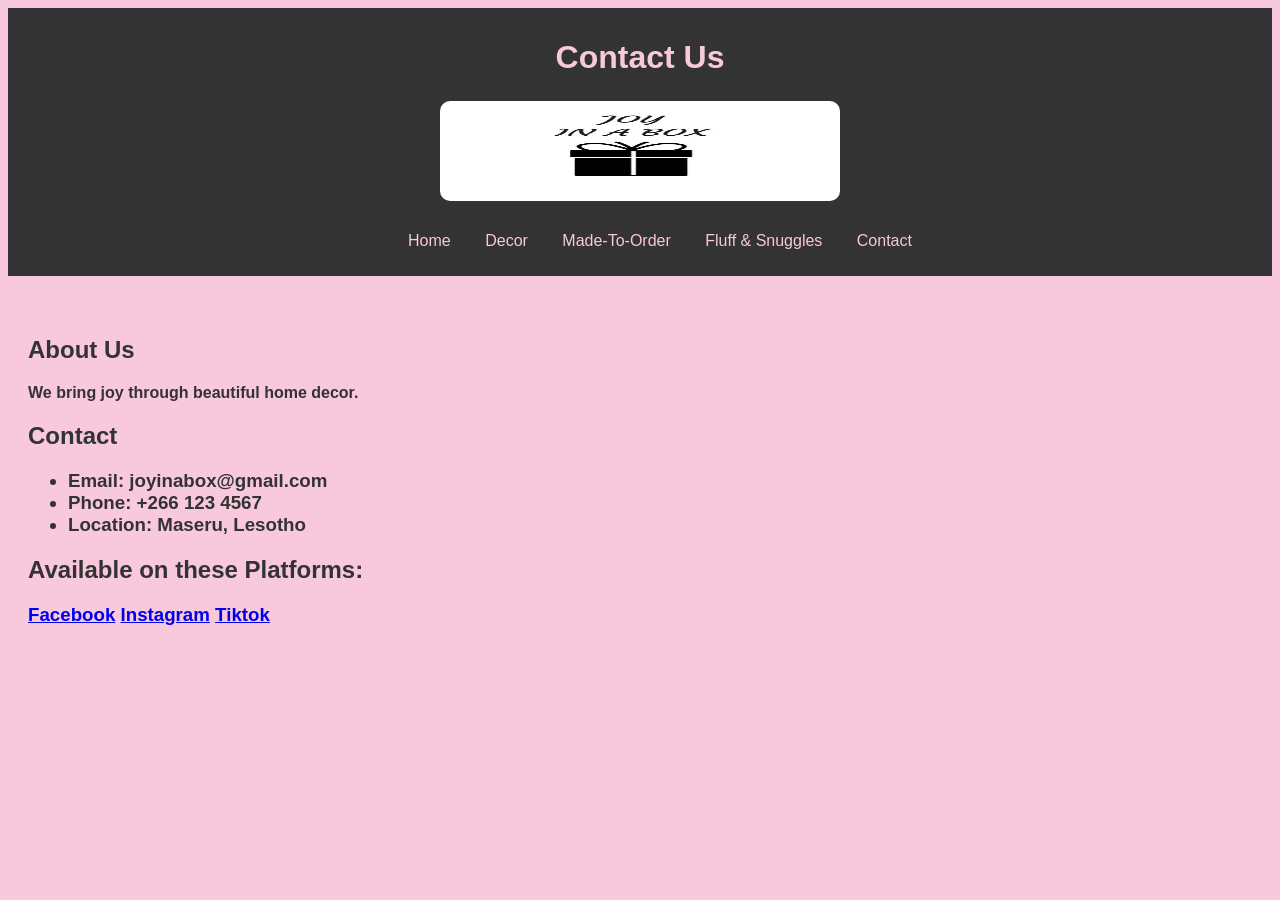
==== contact.html @ 7f6503ef "Add files via upload" ====
<html>
<head>
<title>Contact</title>
<link rel="stylesheet" href="style.css">
</head>
<body>
<header>
<h1>Contact Us</h1>
<img src="logo.jpg" alt="Joy in a box" width="100" height="100">
<nav>
<ul>
<li><a href="index.html">Home</a></li>
<li><a href="decor.html">Decor</a></li>
<li><a href="custom.html">Made-To-Order</a></li>
<li><a href="fluff.html">Fluff & Snuggles</a></li>
<li><a href="contact.html">Contact</a></li>
</ul>
</nav></header>
<section>
<h2>About Us</h2>
<b><p>We bring joy through beautiful home decor.</p></b>
<h2>Contact</h2>
<h3><ul><li>Email: joyinabox@gmail.com</li>
<li>Phone: +266 123 4567</li>
<li>Location: Maseru, Lesotho</li></ul></h3>
<h2>Available on these Platforms:</h2>
<h3><a href="https://www.facebook.com">Facebook</a>
<a href="https://www.instagram.com">Instagram</a>
<a href="https://www.tiktok.com">Tiktok</a></h3>
</section>
</body>
</html>
---- style.css ----
{margin:0;
padding:0;
box-sizing:border-box;}

body {font-family: 'segoe UI' ,Arial, sans-serif;
background-color:F8C8DC;
color:#333333;}

header {text-align:center;
background:#333333;
padding:10px;
box-shadow: 0  2px 8px rgba(0,0,0,0,1);
color:#f8c8dc;}

header h1 {color:#f8c8dc;
margin-bottom: 10px;}

nav ul {list-style: none;}

nav ul li {display: inline-block;;
margin: 0  15px;}

nav a {text-decoration: none;
color: #F8C8DC;
font-weight: 500;
transition: 0.10s;}

nav a:hover {color: #F8C8DC;}

.hero {text-align:center;
padding: 60px 20px;
background: linear-gradient(rgba(0,0,0,0,4), rgba(0,0,0,0,4)), url('banner.jpg');
background-position:center;
color:#333333;}

.hero h2 {font-size: 36px;
margin-bottom: 10px;}

.hero p{font-size: 18px;}

section {padding: 40px 20px;
text-align: left;}

section h2 {color:#333333;
margin-bottom: 20px;}

.grid{ display:grid;
grid-template-columns:repeat(auto-fit.minmax(250px, 1fr));
gap: 20px;}
/*Images*/
img {width: 400px;
border-radius: 10px;
margin: 15px;
transition: transform 0.3s, box-shadow o.3s;}

img:hover {tranform: scale(1.05);
box-shadow: 0 8px 20px rgba(0,0,0,0.2);}

form input, form textarea {width: 100%;
max-width:500px;
margin: 10px;
padding: 12px;
border-radius: 8px;
border:5px solid:#ccc;}

button { padding:12px 25px;
background: #333333;
color: white;
border: none;
border-radius: 8px;
cursor: pointer;
transisition: 0.3s;}

button:hover {background: #f8c8dc;}

footer {justify-content: space-around;
display:flex;
flex-wrap: wrap;
padding: 40px;
background: #333333;
color: F8C8DC;}

.footer-section {margin: 10px;
min-width: 100px;}
.footer input {padding: 8px;
margin-top: 5px;}

/*Responsive Design*/
@media (max-width: 768px){
nav ul li{ display:block;
margin: 10px;}

img {width: 100%;}

.hero 2 {font-size: 26px;}
}
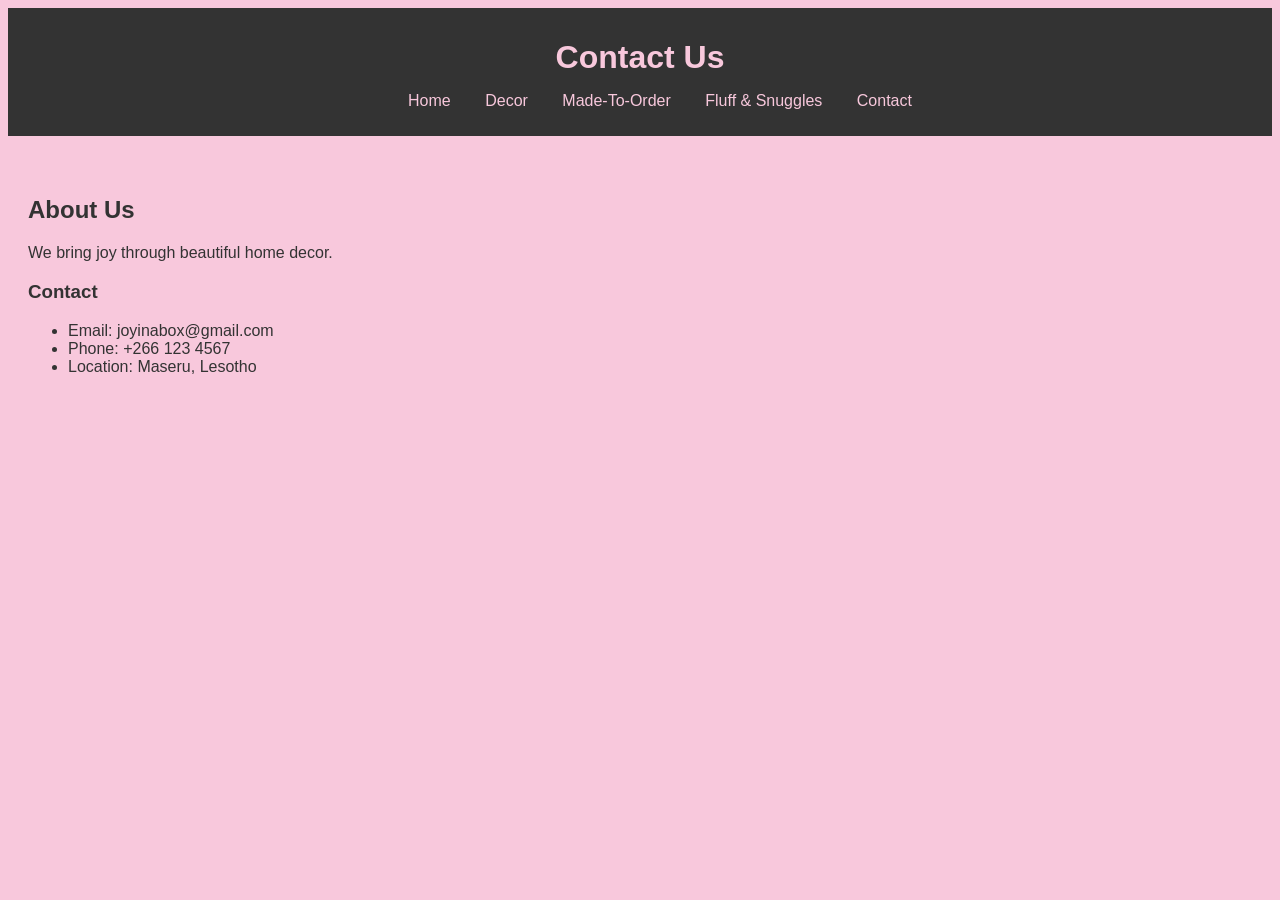
==== commit d0df3c62: "Add files via upload" ====
--- a/contact.html
+++ b/contact.html
@@ -6,7 +6,6 @@
 <body>
 <header>
 <h1>Contact Us</h1>
-<img src="logo.jpg" alt="Joy in a box" width="100" height="100">
 <nav>
 <ul>
 <li><a href="index.html">Home</a></li>
@@ -18,15 +17,11 @@
 </nav></header>
 <section>
 <h2>About Us</h2>
-<b><p>We bring joy through beautiful home decor.</p></b>
-<h2>Contact</h2>
-<h3><ul><li>Email: joyinabox@gmail.com</li>
+<p>We bring joy through beautiful home decor.</p>
+<h3>Contact</h3>
+<ul><li>Email: joyinabox@gmail.com</li>
 <li>Phone: +266 123 4567</li>
-<li>Location: Maseru, Lesotho</li></ul></h3>
-<h2>Available on these Platforms:</h2>
-<h3><a href="https://www.facebook.com">Facebook</a>
-<a href="https://www.instagram.com">Instagram</a>
-<a href="https://www.tiktok.com">Tiktok</a></h3>
+<li>Location: Maseru, Lesotho</li></ul>
 </section>
 </body>
 </html>
